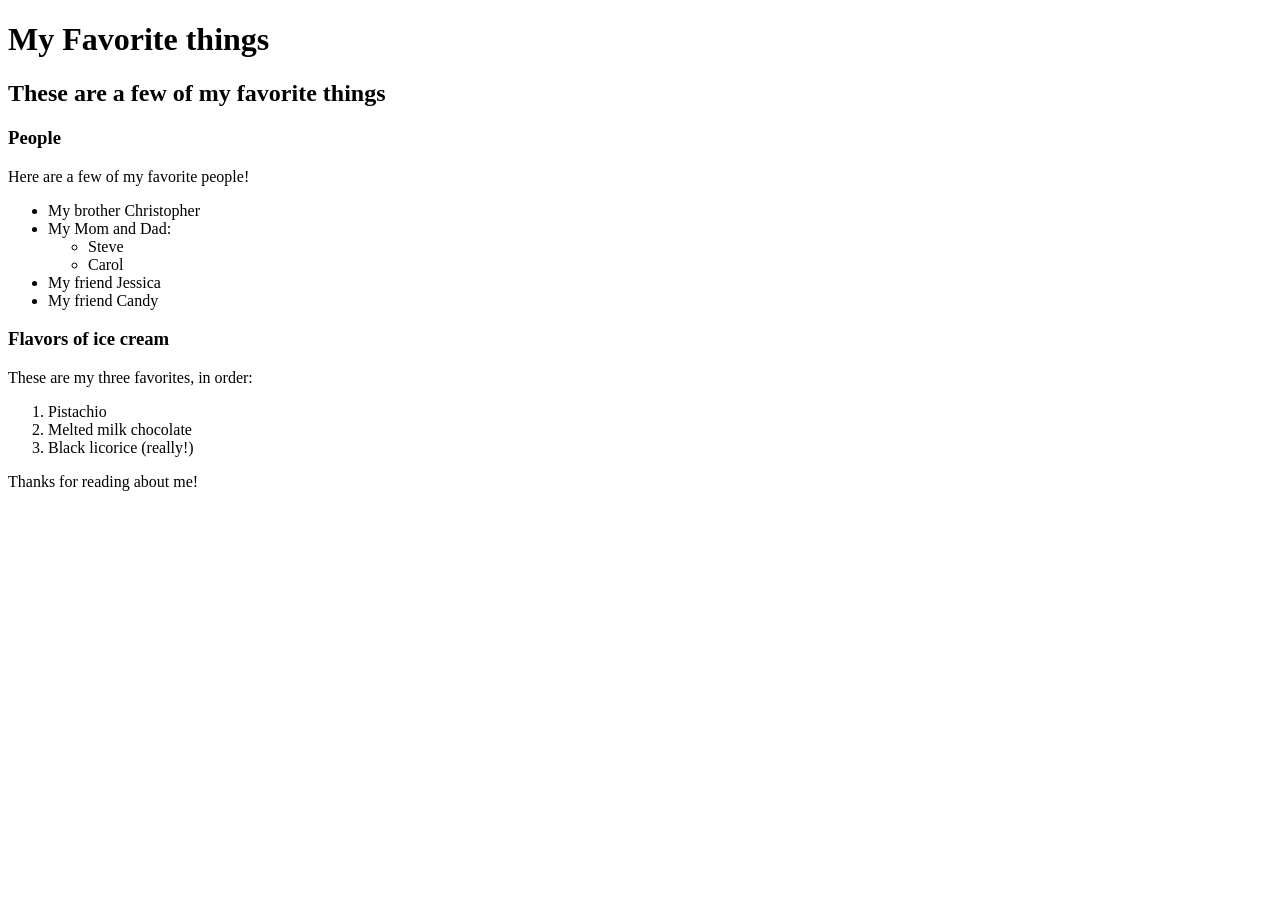
==== favorite-things.html @ 7d613421 "add web page with info on favorite things" ====
<!DOCTYPE html>
<html>
  <head>
    <title>Micheal's favorite things</title>
  </head>
  <body>
    <H1>My Favorite things</h1>
    <h2>These are a few of my favorite things</h2>

    <h3>People</h3>
    <p>Here are a few of my favorite people!</p>
    <ul>
      <li>My brother Christopher</li>
      <Li>My Mom and Dad:
        <ul>
          <li>Steve</li>
          <li>Carol</li>
        </ul>
      </li>
      <li>My friend Jessica</li>
      <li>My friend Candy</li>
    </ul>

    <h3>Flavors of ice cream</h3>
    <p>These are my three favorites, in order:</p>
    <ol>
      <li>Pistachio</li>
      <li>Melted milk chocolate</li>
      <li>Black licorice (really!)</li>
    </ol>

    <p>Thanks for reading about me!</p>
  </body>
</html>
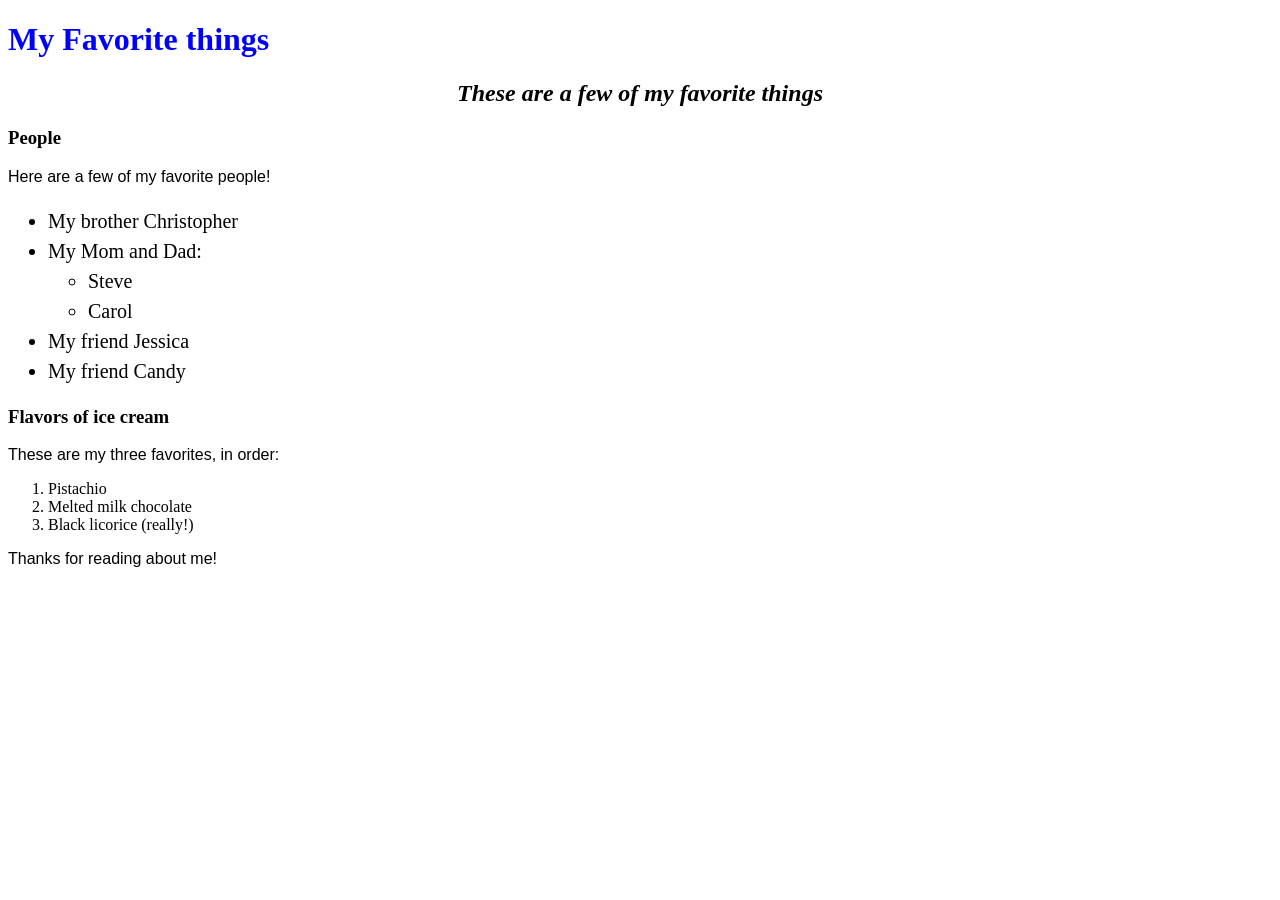
==== commit 99bc213b: "change to index" ====
--- a/favorite-things.html
+++ b/favorite-things.html
@@ -1,10 +1,11 @@
 <!DOCTYPE html>
 <html>
   <head>
-    <title>Micheal's favorite things</title>
+    <link href="css/styles.css" rel="stylesheet" type="text/css">
+      <title>Micheal's favorite things</title>
   </head>
   <body>
-    <H1>My Favorite things</h1>
+    <h1>My Favorite things</h1>
     <h2>These are a few of my favorite things</h2>
 
     <h3>People</h3>
--- a/css/styles.css
+++ b/css/styles.css
@@ -0,0 +1,18 @@
+h1 {
+  color: blue;
+}
+
+
+h2 {
+    font-style: italic;
+    text-align: center;
+}
+
+p {
+  font-family: sans-serif;
+}
+
+ul {
+  font-size: 20px;
+  line-height: 30px;
+}
